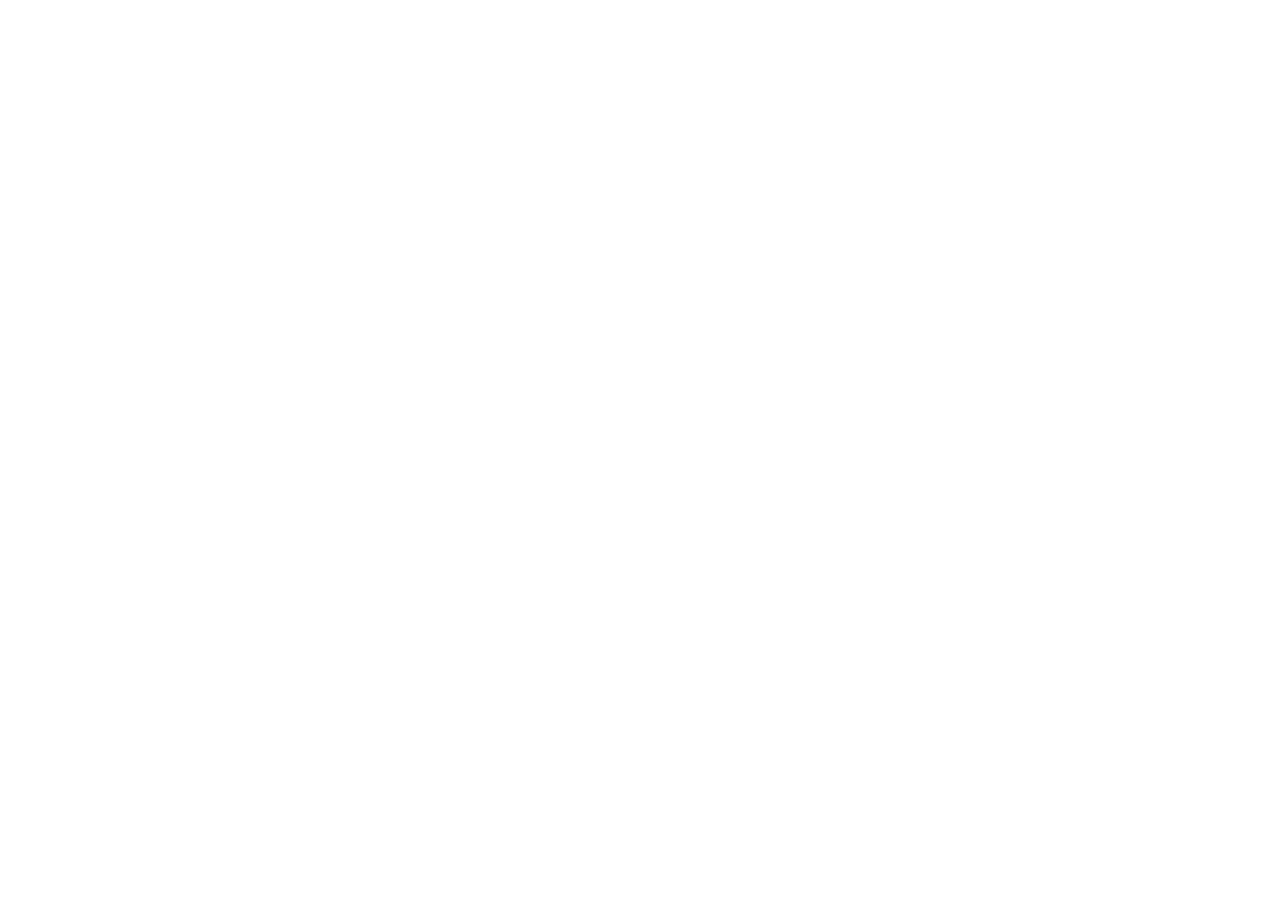
==== index.html @ d231eda6 "fetched the data of all the products and logged it in the console" ====
<html lang="en">
<head>
    <meta charset="UTF-8">
    <meta name="viewport" content="width=device-width, initial-scale=1.0">
    <title>Document</title>
    <script src="script.js"></script>
</head>
<body>
    
</body>
</html>
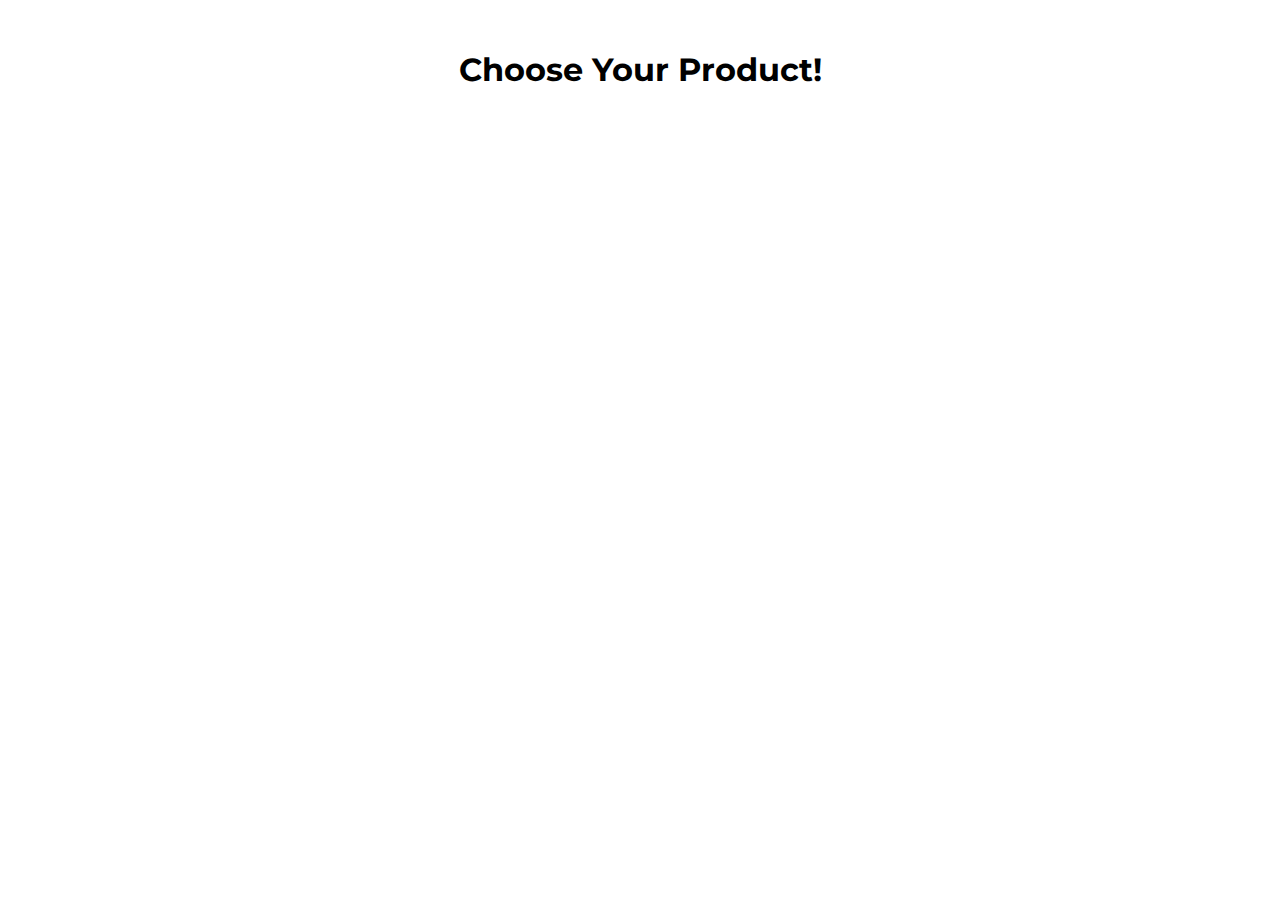
==== commit c026e569: "Basic data integration to HTML and display of them as product cards" ====
--- a/index.html
+++ b/index.html
@@ -1,11 +1,54 @@
 <html lang="en">
+
 <head>
     <meta charset="UTF-8">
     <meta name="viewport" content="width=device-width, initial-scale=1.0">
-    <title>Document</title>
-    <script src="script.js"></script>
+    <title>Products</title>
+    <script src="./scripts/script.js"></script>
+    <link rel="stylesheet" href="./assets/css/style.css">
+    <link rel="preconnect" href="https://fonts.googleapis.com">
+    <link rel="preconnect" href="https://fonts.gstatic.com" crossorigin>
+    <link
+        href="https://fonts.googleapis.com/css2?family=Exo+2&family=Montserrat:wght@400;600&family=Quicksand&family=Raleway&display=swap"
+        rel="stylesheet">
 </head>
+
 <body>
-    
+    <h1>Choose Your Product!</h1>
+    <div class="container">
+        <!-- <div class="products">Product</div>
+        <div class="products">Product</div>
+        <div class="products">Product</div>
+        <div class="products">Product</div>
+        <div class="products">Product</div>
+        <div class="products">Product</div>
+        <div class="products">Product</div>
+        <div class="products">Product</div>
+        <div class="products">Product</div>
+        <div class="products">Product</div>
+        <div class="products">Product</div>
+        <div class="products">Product</div>
+        <div class="products">Product</div>
+        <div class="products">Product</div>
+        <div class="products">Product</div>
+        <div class="products">Product</div>
+        <div class="products">Product</div>
+        <div class="products">Product</div>
+        <div class="products">Product</div>
+        <div class="products">Product</div>
+        <div class="products">Product</div>
+        <div class="products">Product</div>
+        <div class="products">Product</div>
+        <div class="products">Product</div>
+        <div class="products">Product</div>
+        <div class="products">Product</div>
+        <div class="products">Product</div>
+        <div class="products">Product</div>
+        <div class="products">Product</div>
+        <div class="products">Product</div>
+        <div class="products">Product</div>
+        <div class="products">Product</div> -->
+    </div>
 </body>
+
 </html>--- a/assets/css/style.css
+++ b/assets/css/style.css
@@ -0,0 +1,19 @@
+h1 {
+    font-family: 'Montserrat', sans-serif;
+    text-align: center;
+    font-weight: bold;
+    margin-top: 50px;
+}
+
+.products {
+    border: 1px black solid;
+    width: 300px;
+    height: 500px;
+    margin: 50px;
+}
+
+.container {
+    display: flex;
+    justify-content: space-around;
+    flex-wrap: wrap;
+}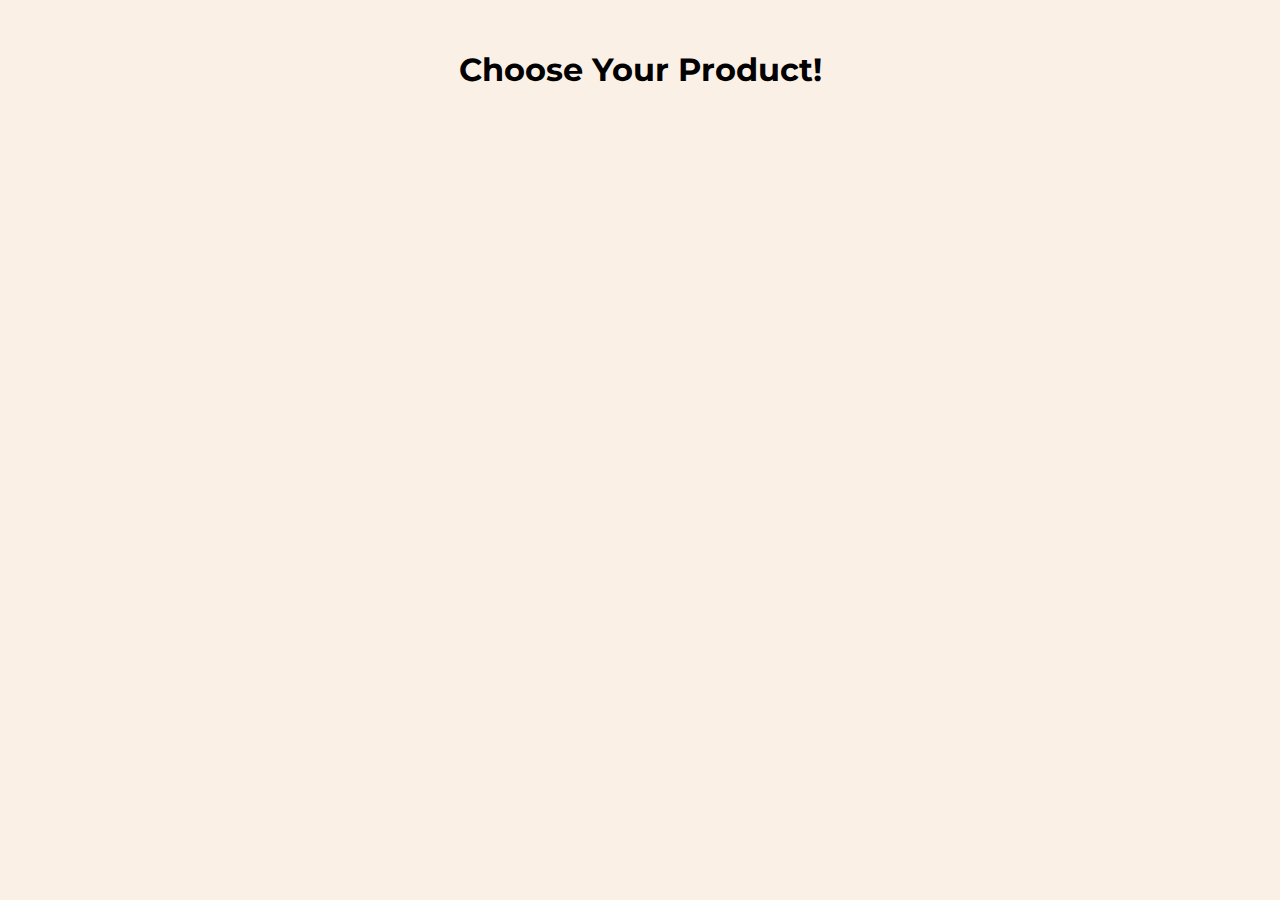
==== commit 567694ed: "Added some more CSS design and all the needed information on the home page" ====
--- a/index.html
+++ b/index.html
@@ -8,47 +8,12 @@
     <link rel="stylesheet" href="./assets/css/style.css">
     <link rel="preconnect" href="https://fonts.googleapis.com">
     <link rel="preconnect" href="https://fonts.gstatic.com" crossorigin>
-    <link
-        href="https://fonts.googleapis.com/css2?family=Exo+2&family=Montserrat:wght@400;600&family=Quicksand&family=Raleway&display=swap"
-        rel="stylesheet">
+    <link href="https://fonts.googleapis.com/css2?family=Exo+2&family=Montserrat:wght@400;600&family=Quicksand:wght@400;600&family=Raleway&display=swap" rel="stylesheet">
 </head>
 
 <body>
     <h1>Choose Your Product!</h1>
-    <div class="container">
-        <!-- <div class="products">Product</div>
-        <div class="products">Product</div>
-        <div class="products">Product</div>
-        <div class="products">Product</div>
-        <div class="products">Product</div>
-        <div class="products">Product</div>
-        <div class="products">Product</div>
-        <div class="products">Product</div>
-        <div class="products">Product</div>
-        <div class="products">Product</div>
-        <div class="products">Product</div>
-        <div class="products">Product</div>
-        <div class="products">Product</div>
-        <div class="products">Product</div>
-        <div class="products">Product</div>
-        <div class="products">Product</div>
-        <div class="products">Product</div>
-        <div class="products">Product</div>
-        <div class="products">Product</div>
-        <div class="products">Product</div>
-        <div class="products">Product</div>
-        <div class="products">Product</div>
-        <div class="products">Product</div>
-        <div class="products">Product</div>
-        <div class="products">Product</div>
-        <div class="products">Product</div>
-        <div class="products">Product</div>
-        <div class="products">Product</div>
-        <div class="products">Product</div>
-        <div class="products">Product</div>
-        <div class="products">Product</div>
-        <div class="products">Product</div> -->
-    </div>
+    <div class="container"></div>
 </body>
 
 </html>--- a/assets/css/style.css
+++ b/assets/css/style.css
@@ -1,3 +1,7 @@
+body {
+    background-color: #FAF0E6;
+}
+
 h1 {
     font-family: 'Montserrat', sans-serif;
     text-align: center;
@@ -5,15 +9,39 @@
     margin-top: 50px;
 }
 
+.price {
+    color: #AF2655;
+    font-family: 'Quicksand', sans-serif;
+    font-weight: 600;
+    padding-left: 10px;
+}
+
+h2 {
+    font-family: 'Quicksand', sans-serif;
+    padding-left: 10px;
+    color: #352F44;
+}
+
 .products {
     border: 1px black solid;
     width: 300px;
-    height: 500px;
+    height: auto;
     margin: 50px;
+    background-color: white;
 }
 
 .container {
     display: flex;
     justify-content: space-around;
     flex-wrap: wrap;
+}
+
+img {
+    width: 290px;
+    height: auto;
+    display: block;
+    margin-left: auto;
+    margin-right: auto;
+    margin-top: 10px;
+    margin-bottom: 10px;
 }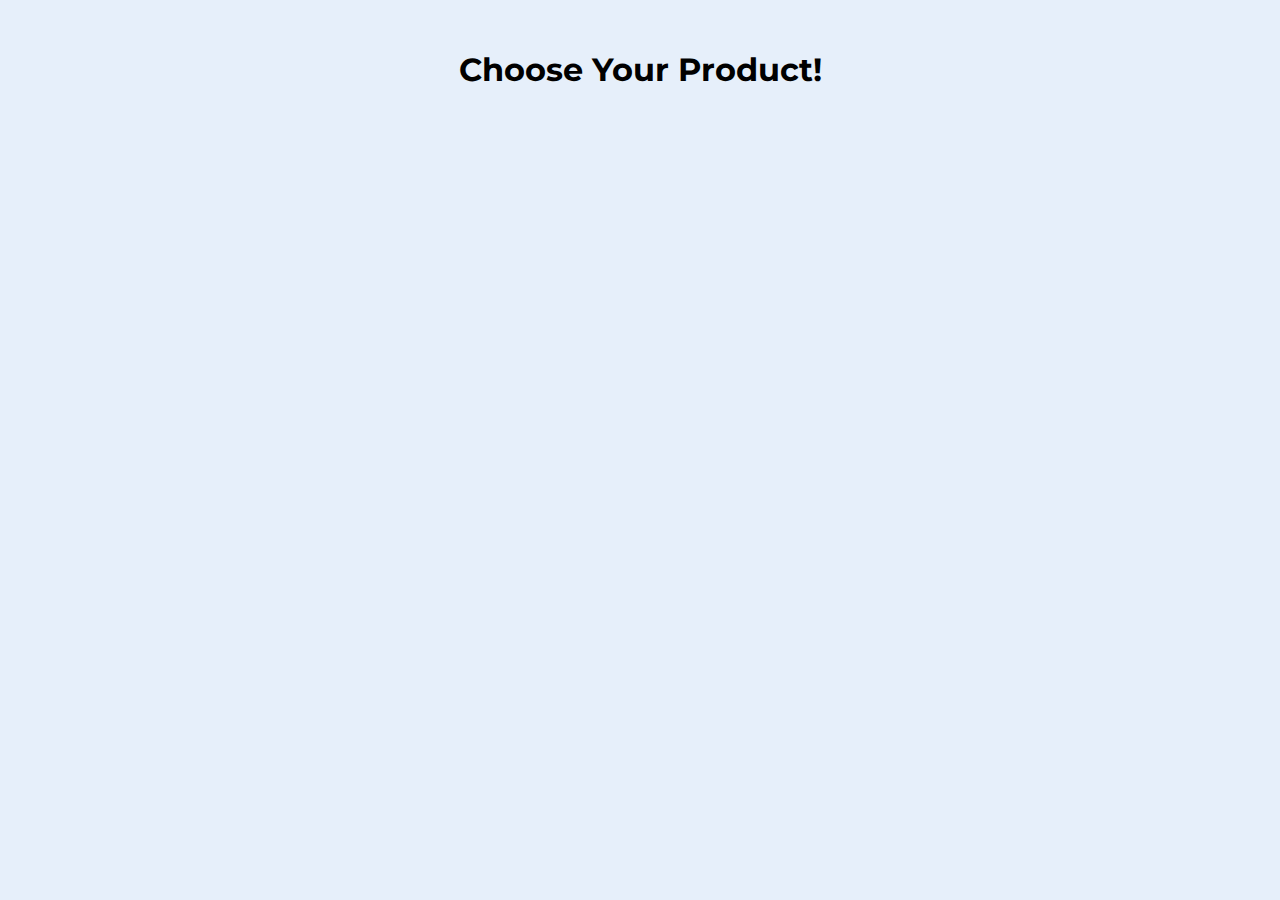
==== commit 95663f4b: "Link to the product info page is done" ====
--- a/index.html
+++ b/index.html
@@ -5,6 +5,7 @@
     <meta name="viewport" content="width=device-width, initial-scale=1.0">
     <title>Products</title>
     <script src="./scripts/script.js"></script>
+    <link rel="icon" href="./assets/icons/icon.svg" />
     <link rel="stylesheet" href="./assets/css/style.css">
     <link rel="preconnect" href="https://fonts.googleapis.com">
     <link rel="preconnect" href="https://fonts.gstatic.com" crossorigin>
--- a/assets/css/style.css
+++ b/assets/css/style.css
@@ -1,5 +1,5 @@
 body {
-    background-color: #FAF0E6;
+    background-color: #e6effa;
 }
 
 h1 {
@@ -11,19 +11,19 @@
 
 .price {
     color: #AF2655;
-    font-family: 'Quicksand', sans-serif;
     font-weight: 600;
-    padding-left: 10px;
 }
 
-h2 {
+h2, p {
     font-family: 'Quicksand', sans-serif;
     padding-left: 10px;
     color: #352F44;
 }
 
 .products {
-    border: 1px black solid;
+    border: 1px solid;
+    padding: 10px;
+    box-shadow: 5px 10px #888888;
     width: 300px;
     height: auto;
     margin: 50px;
@@ -38,10 +38,22 @@
 
 img {
     width: 290px;
-    height: auto;
+    height: 400px;
     display: block;
     margin-left: auto;
     margin-right: auto;
     margin-top: 10px;
     margin-bottom: 10px;
+    object-fit: contain;
+}
+
+#percentage {
+    border-radius: 10px;
+    padding-top: 5px;
+    background-color: rgb(196, 206, 255);
+    width: 6rem;
+    height: 2rem;
+    position: relative;
+    top: -25em;
+    z-index: 5;
 }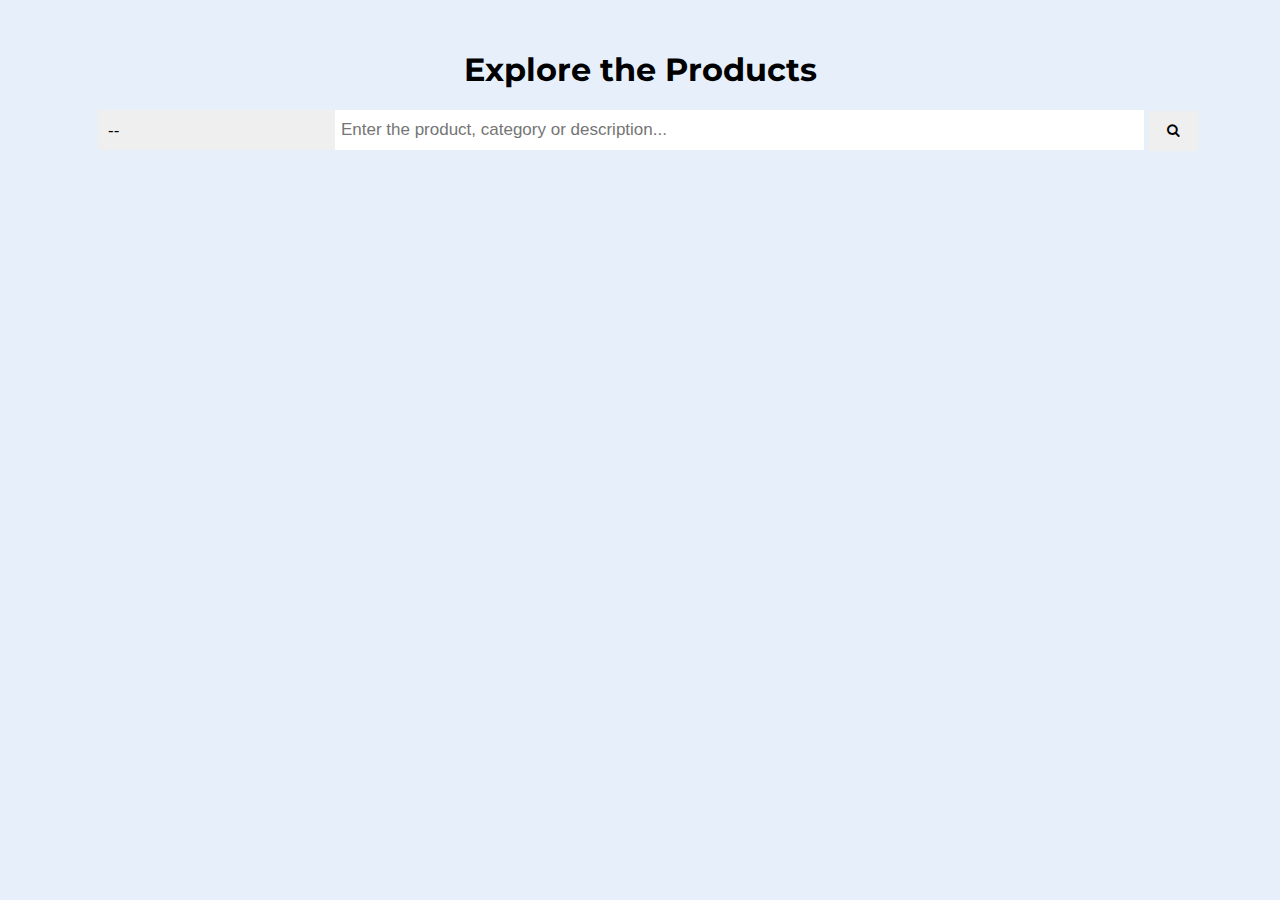
==== commit 147d0bd5: "Basic functionality of filter and search is done" ====
--- a/index.html
+++ b/index.html
@@ -9,11 +9,33 @@
     <link rel="stylesheet" href="./assets/css/style.css">
     <link rel="preconnect" href="https://fonts.googleapis.com">
     <link rel="preconnect" href="https://fonts.gstatic.com" crossorigin>
-    <link href="https://fonts.googleapis.com/css2?family=Exo+2&family=Montserrat:wght@400;600&family=Quicksand:wght@400;600&family=Raleway&display=swap" rel="stylesheet">
+    <link
+        href="https://fonts.googleapis.com/css2?family=Exo+2&family=Montserrat:wght@400;600&family=Quicksand:wght@400;600&family=Raleway&display=swap"
+        rel="stylesheet">
+    <link rel="stylesheet" href="https://cdnjs.cloudflare.com/ajax/libs/font-awesome/4.7.0/css/font-awesome.min.css">
 </head>
 
 <body>
-    <h1>Choose Your Product!</h1>
+    <h1>Explore the Products</h1>
+
+    <div class="display-data">
+        <div class="select-box">
+            <!-- <label for="category">Categories</label> -->
+            <select name="category" id="category">
+                <option value="--">--</option>
+                <option value="smartphones">Smartphones</option>
+                <option value="laptops">Laptops</option>
+                <option value="fragrances">Fragrances</option>
+                <option value="skincare">Skincare</option>
+                <option value="groceries">Groceries</option>
+                <option value="home-decoration">Home Decoration</option>
+            </select>
+        </div>
+        <div class="search-bar">
+            <input type="text" placeholder="Enter the product, category or description..." name="search" id="search">
+            <button type="submit" id="search-button"><i class="fa fa-search"></i></button>
+        </div>
+    </div>
     <div class="container"></div>
 </body>
 
--- a/assets/css/style.css
+++ b/assets/css/style.css
@@ -14,7 +14,8 @@
     font-weight: 600;
 }
 
-h2, p {
+h2,
+p {
     font-family: 'Quicksand', sans-serif;
     padding-left: 10px;
     color: #352F44;
@@ -36,7 +37,7 @@
     flex-wrap: wrap;
 }
 
-img {
+img.thumbnail {
     width: 290px;
     height: 400px;
     display: block;
@@ -56,4 +57,118 @@
     position: relative;
     top: -25em;
     z-index: 5;
+}
+
+#product-info {
+    display: flex;
+    justify-content: space-between;
+    flex-wrap: wrap;
+    margin-top: 100px;
+}
+
+#product-text {
+    display: flex;
+    text-align: left;
+    flex: 1;
+    padding-left: 15px;
+    flex-direction: column;
+    justify-content: space-between;
+    margin: 10px;
+}
+
+#image-gallery {
+    flex: 1;
+    display: flex;
+    flex-direction: column;
+    align-items: center;
+    justify-content: center;
+}
+
+#side-images {
+    display: flex;
+}
+
+.side-images-below {
+    object-fit: contain;
+    width: 100px;
+    height: auto;
+}
+
+.side-images-below:hover {
+    border: 1px solid black;
+}
+
+hr {
+    border: 2px solid #6aacfe;
+    border-radius: 5px;
+    width: 70px;
+    margin-left: 11px;
+    padding: 0;
+}
+
+img {
+    padding: 10px;
+}
+
+#mainimageid {
+    object-fit: contain;
+    height: 300px;
+    width: auto;
+}
+
+#addtocart {
+    display: inline-block;
+    width: 98%;
+    padding: 10px;
+    border: 3px solid #304e73;
+    border-radius: 10px;
+    background-color: #6aacfe;
+    color: white;
+    font-size: 20px;
+}
+
+.search-bar {
+    text-align: center;
+    margin-bottom: 20px;
+    width: 80%;
+}
+
+/* Style the search box inside the navigation bar */
+.search-bar input[type=text] {
+    padding: 6px;
+    border: none;
+    font-size: 17px;
+    width: 80%;
+    height: 40px;
+    margin-right: 0;
+}
+
+.search-bar button {
+    height: 40px;
+    width: 50px;
+    margin-left: 0;
+    border: white;
+}
+
+.search-bar button:hover {
+    background: #ccc;
+}
+
+.select-box {
+    width: 20%;
+}
+
+#category {
+    height: 40px;
+    padding: 6px;
+    border: none;
+    font-size: 17px;
+    width: 100%;
+    height: 40px;
+    margin-left: 90px;
+}
+
+.display-data {
+    display: flex;
+    justify-content: center;
 }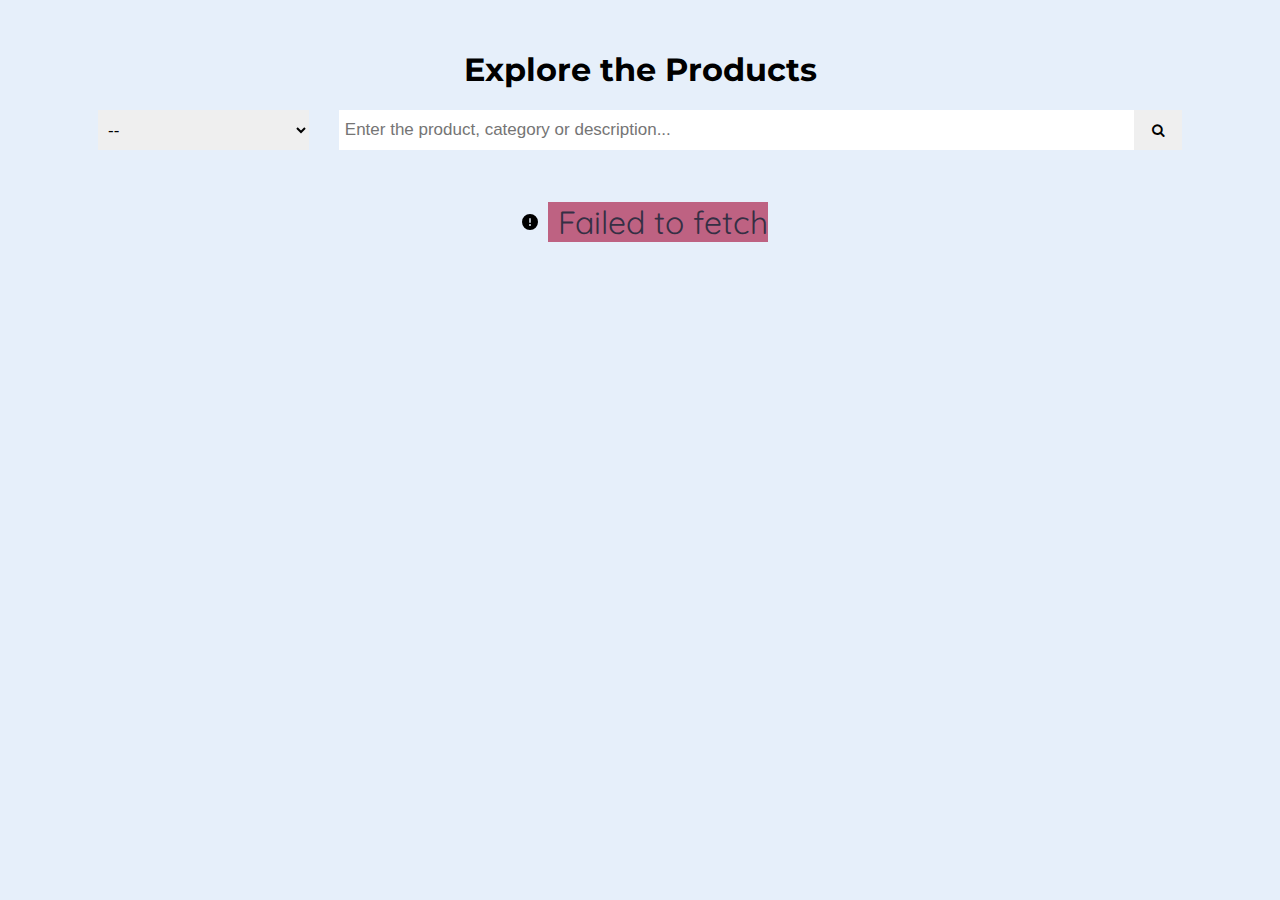
==== commit 89e1687f: "Finished" ====
--- a/index.html
+++ b/index.html
@@ -4,7 +4,6 @@
     <meta charset="UTF-8">
     <meta name="viewport" content="width=device-width, initial-scale=1.0">
     <title>Products</title>
-    <script src="./scripts/script.js"></script>
     <link rel="icon" href="./assets/icons/icon.svg" />
     <link rel="stylesheet" href="./assets/css/style.css">
     <link rel="preconnect" href="https://fonts.googleapis.com">
@@ -20,15 +19,29 @@
 
     <div class="display-data">
         <div class="select-box">
-            <!-- <label for="category">Categories</label> -->
             <select name="category" id="category">
                 <option value="--">--</option>
+                <option value="all">All</option>
                 <option value="smartphones">Smartphones</option>
                 <option value="laptops">Laptops</option>
                 <option value="fragrances">Fragrances</option>
                 <option value="skincare">Skincare</option>
                 <option value="groceries">Groceries</option>
                 <option value="home-decoration">Home Decoration</option>
+                <option value="furniture">Furniture</option>
+                <option value="tops">Tops</option>
+                <option value="womens-dresses">Women's Dresses</option>
+                <option value="womens-shoes">Women's Shoes</option>
+                <option value="mens-shirts">Men's Shirts</option>
+                <option value="mens-shoes">Men's Shoes</option>
+                <option value="mens-watches">Men's Watches</option>
+                <option value="womens-watches">Women's Watches</option>
+                <option value="womens-bags">Women's Bags</option>
+                <option value="womens-jewellery">Women's Jewellery</option>
+                <option value="sunglasses">Sunglasses</option>
+                <option value="automotive">Automotive</option>
+                <option value="motorcycle">Motorcycle</option>
+                <option value="lighting">Lighting</option>
             </select>
         </div>
         <div class="search-bar">
@@ -36,7 +49,21 @@
             <button type="submit" id="search-button"><i class="fa fa-search"></i></button>
         </div>
     </div>
+
+    <div class="error-section">
+        <img id="err-icon" />
+    </div>
+
     <div class="container"></div>
+
+    <div class="center">
+        <div class="pagination"></div>
+    </div>
+
+    <button class="scrollToTopBtn">TOP</button>
+
+    <script src="http://ajax.googleapis.com/ajax/libs/jquery/1.7.1/jquery.min.js" type="text/javascript"></script>
+    <script src="./scripts/script.js"></script>
 </body>
 
 </html>--- a/assets/css/style.css
+++ b/assets/css/style.css
@@ -19,6 +19,12 @@
     font-family: 'Quicksand', sans-serif;
     padding-left: 10px;
     color: #352F44;
+}
+
+.container {
+    display: flex;
+    justify-content: space-around;
+    flex-wrap: wrap;
 }
 
 .products {
@@ -31,10 +37,9 @@
     background-color: white;
 }
 
-.container {
-    display: flex;
-    justify-content: space-around;
-    flex-wrap: wrap;
+.products:hover {
+    border: 3px solid #304e73;
+    box-shadow: none;
 }
 
 img.thumbnail {
@@ -128,17 +133,17 @@
 }
 
 .search-bar {
+    display: flex;
     text-align: center;
     margin-bottom: 20px;
     width: 80%;
 }
 
-/* Style the search box inside the navigation bar */
 .search-bar input[type=text] {
     padding: 6px;
     border: none;
     font-size: 17px;
-    width: 80%;
+    width: 100%;
     height: 40px;
     margin-right: 0;
 }
@@ -156,6 +161,7 @@
 
 .select-box {
     width: 20%;
+    margin-right: 30px;
 }
 
 #category {
@@ -165,10 +171,59 @@
     font-size: 17px;
     width: 100%;
     height: 40px;
-    margin-left: 90px;
 }
 
 .display-data {
+    padding-right: 90px;
     display: flex;
     justify-content: center;
+    padding-left: 90px;
+}
+
+.center {
+    text-align: center;
+}
+
+.pagination {
+    display: inline-block;
+}
+
+.pagination a {
+    color: black;
+    float: left;
+    padding: 8px 16px;
+    text-decoration: none;
+    transition: background-color .3s;
+    border: 1px solid #ddd;
+    margin: 0 4px;
+}
+
+.pagination a.active {
+    background-color: #304e73;
+    color: white;
+    border: 1px solid #304e73;
+}
+
+.pagination a:hover:not(.active) {
+    background-color: #ddd;
+}
+
+#error {
+    background-color: #be6282;
+    font-size: xx-large;
+}
+
+.error-section {
+    display: flex;
+    justify-content: center;
+}
+
+.scrollToTopBtn {
+    position: fixed;
+    bottom: 50px;
+    right: 50px;
+    z-index: 100;
+    display: none;
+    padding: 8px 4px;
+    cursor: pointer;
 }